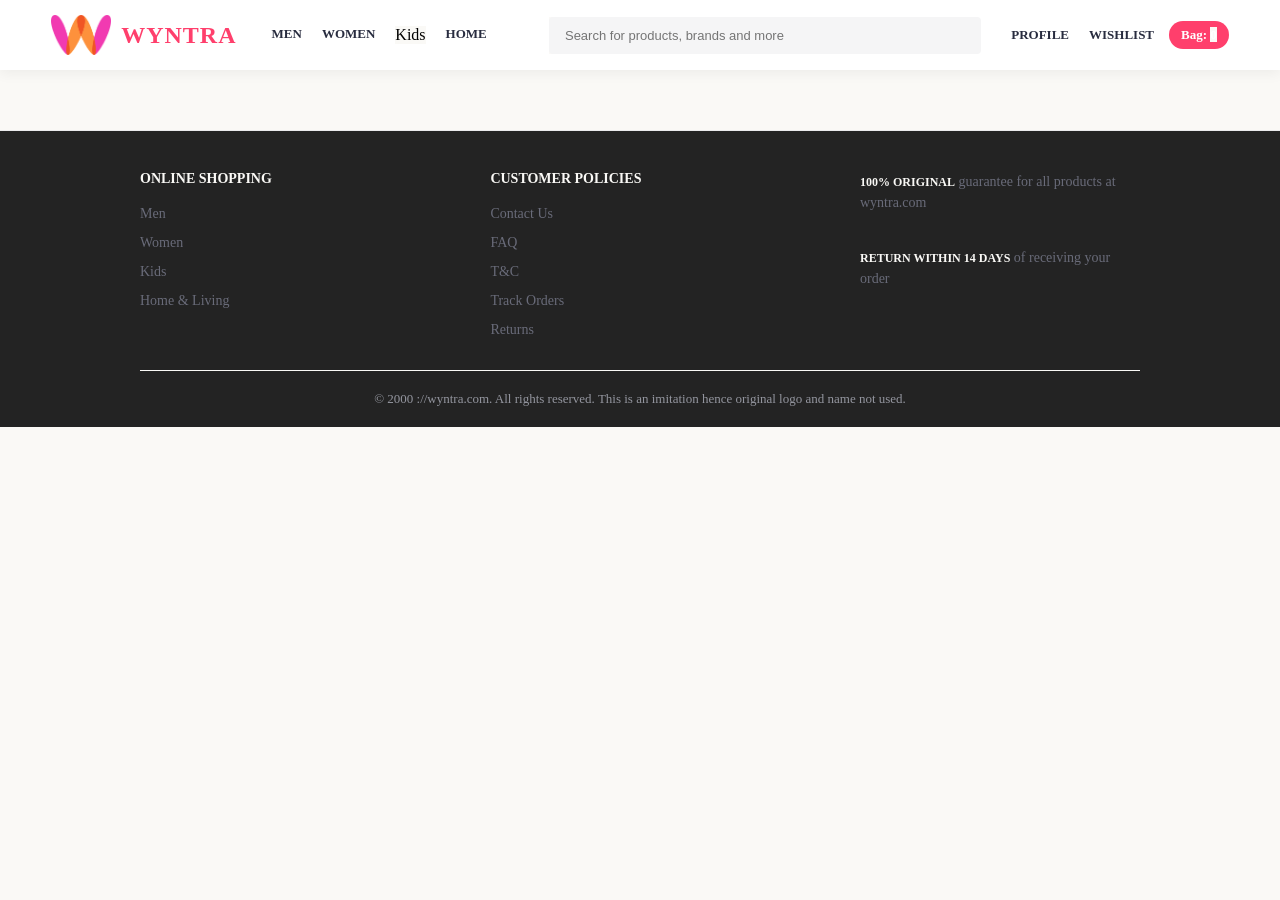
==== myntra/kids.html @ 45389961 "added kids sub section" ====
<!DOCTYPE html>
<html lang="en">
<head>
    <meta charset="UTF-8">
    <meta name="viewport" content="width=device-width, initial-scale=1.0">
    <link rel="stylesheet" href="myntra.css">
    <title>Myntra</title>
</head>
<body>
    
    <header class="navbar">
        <div class="nleft">
            <a href="#" class="logo"><img src="myntra-logo.png" alt="Myntra Logo" height="40" width="60">WYNTRA</a>
            <nav class="nlinks">
                <a href="men.html">Men</a>
                <a href="women.html">Women</a>
                <span class="current">Kids</span>
                <a href="#">Home</a>
            </nav>
        </div>

        <div class="search">
            <input type="text" placeholder="Search for products, brands and more">
        </div>

        <div class="nright">
            <nav class="nlinks">
                <a href="#">Profile</a>
                <a href="#">Wishlist</a>
            </nav>
            <div class="bag-counter">Bag: <span id="count-number">0</span></div>
        </div>
    </header>

    <main>

    </main>
    
    <footer class="footer-section">
            <div class="column-container">
                <div class="footer-column">
                    <h4>Online Shopping</h4>
                    <a href="men.html">Men</a>
                    <a href="women.html">Women</a>
                    <a href="kids.html">Kids</a>
                    <a href="#">Home & Living</a>
                </div>

                
                <div class="footer-column">
                    <h4>Customer Policies</h4>
                    <a href="#">Contact Us</a>
                    <a href="#">FAQ</a>
                    <a href="#">T&C</a>
                    <a href="#">Track Orders</a>
                    <a href="#">Returns</a>
                </div>

                <div class="footer-column">
                    <p><span class="subheading">100% Original</span> guarantee for all products at wyntra.com</p>
                    <br>
                    <p><span class="subheading">Return within 14 days</span> of receiving your order</p>
                </div>
            </div>
        <div class="footer-bottom">
            © 2000 ://wyntra.com. All rights reserved. This is an imitation hence original logo and name not used.
        </div>
    </footer>
    <script src="myntra.js"></script>
</body>
</html>
---- myntra/myntra.css ----
*{
    margin: 0;
    padding: 0;
    background-color:  #FAF9F6;
}

.navbar {
    position: sticky; 
    top: 0;
    z-index: 100; 
    background-color: #ffffff;
    padding: 15px 4%;
    display: flex;
    justify-content: space-between;
    align-items: center;
    box-shadow: 0 4px 12px rgba(0, 0, 0, 0.05); 
}

.nleft {
    display: flex;
    align-items: center;
    gap: 35px;
    background-color: #ffffff;
}

.logo {
    display: flex;
    align-items: center;
    font-size: 24px;
    font-weight: bold;
    color: #ff3f6c;
    background-color: #ffffff;
    text-decoration: none;
    letter-spacing: 1px;
}
.logo img {
    background-color: #ffffff;
    transform: scaleY(-1); 
    padding-right: 10px;
    height: 40px;
    width: 60px;
}
.nlinks {
    background-color: #ffffff;
    display: flex;
    gap: 20px;
}

.nlinks a {
    background-color: #ffffff;
    text-decoration: none;
    color: #282c3f;
    font-size: 13px;
    font-weight: bold;
    text-transform: uppercase;
}

.nlinks a:hover {
    color: #FF00FF;
}
.nright {
    display: flex;
    align-items: center;
    gap: 15px;
    background-color: #ffffff;
}

.nav-action {
    font-size: 13px;
    font-weight: bold;
    color: #282c3f;
    background-color: #ffffff;
    cursor: pointer;
}

.search {
    flex: 1;
    max-width: 400px;
    margin: 0 20px;
}

.search input {
    width: 100%;
    padding: 10px 15px;
    background-color: #f5f5f6;
    border: 1px solid transparent;
    border-radius: 4px;
    font-size: 13px;
    outline: none;
}

.bag-counter {
    background-color: #ff3f6c;
    color: white;
    padding: 6px 12px;
    border-radius: 20px;
    font-weight: bold;
    font-size: 13px;
    cursor: pointer;
}

/* footer */

.footer-section {
    background-color: #232323;
    border-top: 1px solid #eaeaec;
    padding: 40px 4% 20px;
    margin-top: 60px;
}

.column-container {
    background-color: #232323;
    max-width: 1000px;
    margin: 0 auto;
    display: flex;
    justify-content: space-between;
    flex-wrap: wrap;
    gap: 30px;
}

.footer-column {
    background-color: #232323;
    display: flex;
    flex-direction: column;
    gap: 8px;
    max-width: 280px;
}

.footer-column h4 {
    background-color: #232323;
    font-size: 14px;
    font-weight: bold;
    color: #FAF9F6;
    text-transform: uppercase;
    margin-bottom: 8px;
}
.footer-column .subheading {
    background-color: #232323;
    font-size: 12px;
    font-weight: bold;
    color: #FAF9F6;
    text-transform: uppercase;
    margin-bottom: 8px;
}

.footer-column a, .footer-column p {
    background-color: #232323;
    text-decoration: none;
    color: #696b79;
    font-size: 14px;
    line-height: 1.5;
}

.footer-column a:hover {
    color: #ffffff;
}

.footer-bottom {
    background-color: #232323;
    max-width: 1000px;
    margin: 30px auto 0;
    padding-top: 20px;
    border-top: 1px solid #FAF9F6;
    text-align: center;
    color: #94969f;
    font-size: 13px;
}
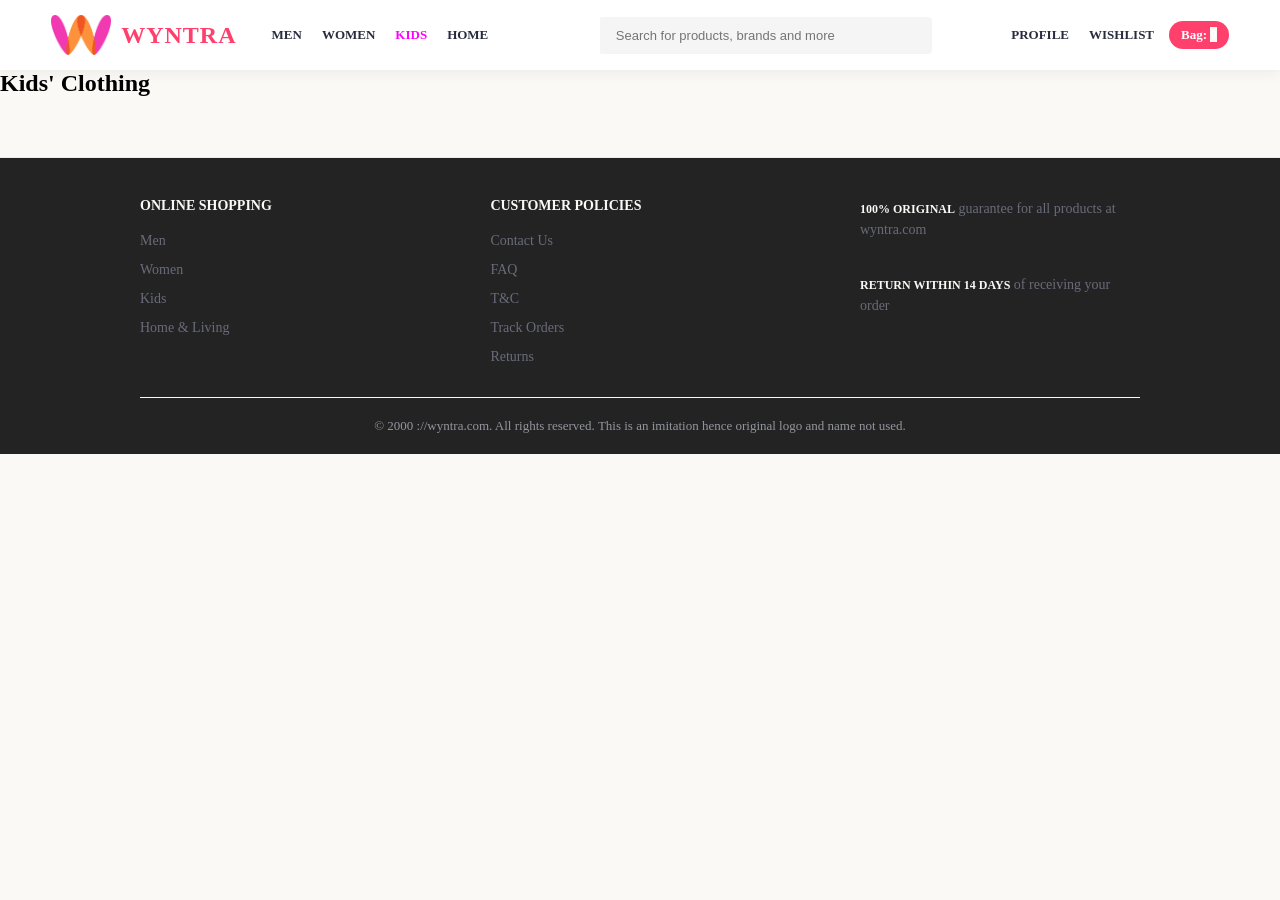
==== commit 803f89d9: "added main section to the kids section" ====
--- a/myntra/kids.html
+++ b/myntra/kids.html
@@ -10,7 +10,7 @@
     
     <header class="navbar">
         <div class="nleft">
-            <a href="#" class="logo"><img src="myntra-logo.png" alt="Myntra Logo" height="40" width="60">WYNTRA</a>
+            <a href="index.html" class="logo"><img src="myntra-logo.png" alt="Myntra Logo" height="40" width="60">WYNTRA</a>
             <nav class="nlinks">
                 <a href="men.html">Men</a>
                 <a href="women.html">Women</a>
@@ -33,6 +33,11 @@
     </header>
 
     <main>
+        
+        <div class="item-container">
+            <h2 class="heading">Kids' Clothing</h2>
+            <div class="row-grid" id="products" data-category="kids"></div>
+        </div>
 
     </main>
     
@@ -66,6 +71,7 @@
             © 2000 ://wyntra.com. All rights reserved. This is an imitation hence original logo and name not used.
         </div>
     </footer>
+    <script src="items.js"></script>
     <script src="myntra.js"></script>
 </body>
 </html>
--- a/myntra/myntra.css
+++ b/myntra/myntra.css
@@ -3,7 +3,7 @@
     padding: 0;
     background-color:  #FAF9F6;
 }
-
+/* header */
 .navbar {
     position: sticky; 
     top: 0;
@@ -65,17 +65,18 @@
     background-color: #ffffff;
 }
 
-.nav-action {
+.current {
+    background-color: #ffffff;
+    text-decoration: none;
+    color: #FF00FF;
     font-size: 13px;
     font-weight: bold;
-    color: #282c3f;
-    background-color: #ffffff;
-    cursor: pointer;
+    text-transform: uppercase;
 }
 
 .search {
     flex: 1;
-    max-width: 400px;
+    max-width: 300px;
     margin: 0 20px;
 }
 
@@ -100,7 +101,6 @@
 }
 
 /* footer */
-
 .footer-section {
     background-color: #232323;
     border-top: 1px solid #eaeaec;
